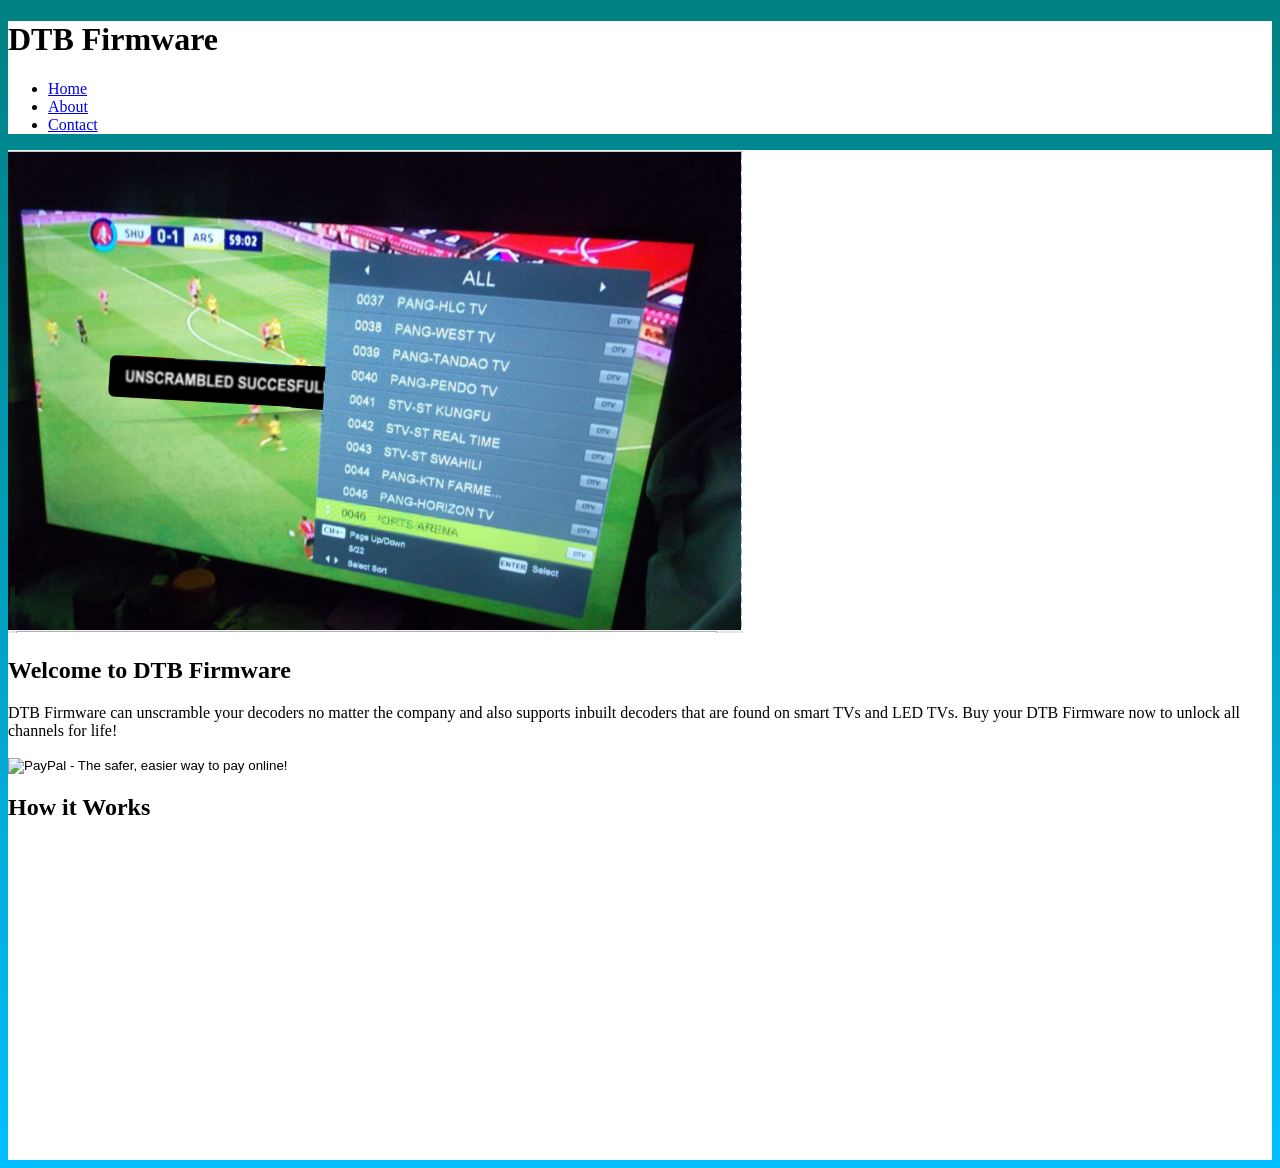
==== index.html @ 6d34e6fa "Rename dtb.html to index.html" ====
<!DOCTYPE html>
<html>
<head>
	<title>DTB Firmware - Unlock all channels for life</title>
	<meta name="viewport" content="width=device-width, initial-scale=1.0">
	<link rel="stylesheet" type="text/css" href="style.css">
</head>
<body>
	<header>
		<h1>DTB Firmware</h1>
		<nav>
			<ul>
				<li><a href="#">Home</a></li>
				<li><a href="#">About</a></li>
				<li><a href="#">Contact</a></li>
			</ul>
		</nav>
	</header>
	<main>
		<section>
			<img src="1.png" alt="DTB Firmware Logo" class="logo">
			<h2>Welcome to DTB Firmware</h2>
			<p>DTB Firmware can unscramble your decoders no matter the company and also supports inbuilt decoders that are found on smart TVs and LED TVs. Buy your DTB Firmware now to unlock all channels for life!</p>
			<form action="https://www.paypal.com/cgi-bin/webscr" method="post" target="_top">
				<input type="hidden" name="cmd" value="_xclick">
				<input type="hidden" name="business" value="juliusnjoroge123456789@gmail.com">
				<input type="hidden" name="currency_code" value="USD">
				<input type="hidden" name="item_name" value="DTB Firmware">
				<input type="hidden" name="amount" value="12.00">
				<input type="image" src="https://www.paypalobjects.com/en_US/i/btn/btn_buynow_LG.gif" border="0" name="submit" alt="PayPal - The safer, easier way to pay online!">
			</form>
		</section>
		<section>
			<h2>How it Works</h2>
			<iframe width="560" height="315" src="https://www.youtube.com/embed/tPSIiqcGtB8" frameborder="0" allow="accelerometer; autoplay; encrypted-media; gyroscope; picture-in-picture" allowfullscreen></iframe>
		</section>
	</main>
</body>
</html>
---- style.css ----
body {
  background: linear-gradient(to bottom, #008080, #00BFFF);
  /* Change the color codes to your desired colors */
}

header {
  background: #fff;
  /* Add your header styles here */
}

main {
  background: #fff;
  /* Add your main content styles here */
}

section {
  background: #fff;
  /* Add your section styles here */
}

button {
  background: #fff;
  /* Add your button styles here */
}
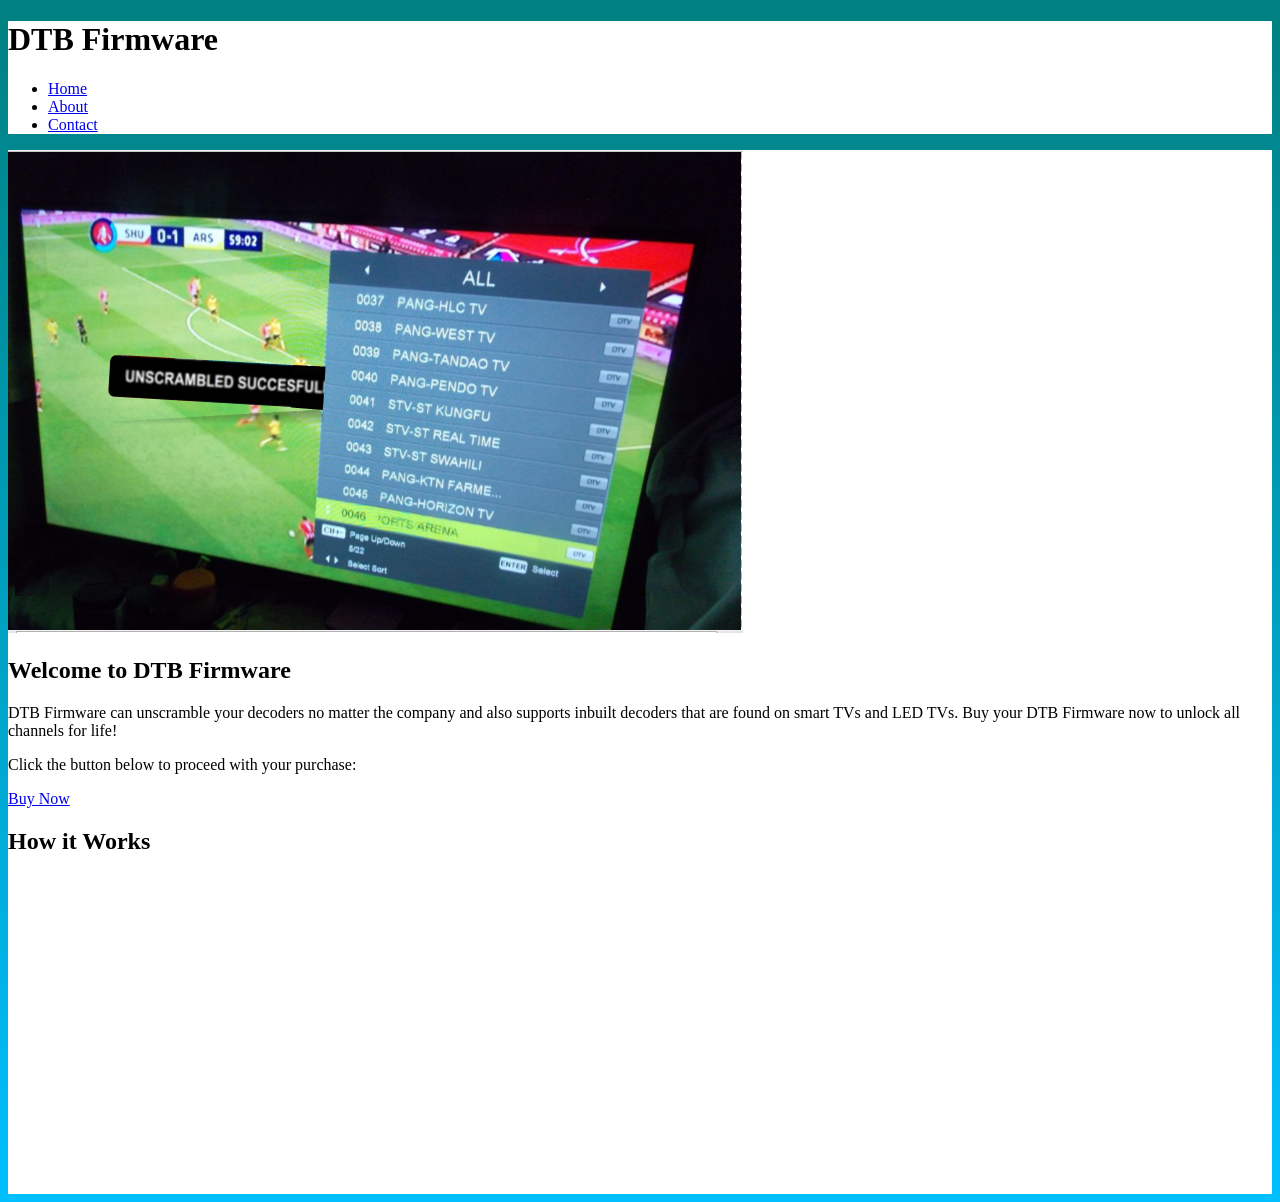
==== commit e591a110: "Update index.html" ====
--- a/index.html
+++ b/index.html
@@ -1,6 +1,11 @@
 <!DOCTYPE html>
 <html>
 <head>
+	<script async src="https://pagead2.googlesyndication.com/pagead/js/adsbygoogle.js?client=ca-pub-1543104143326869"
+     crossorigin="anonymous"></script>
+	<meta name="google-adsense-account" content="ca-pub-1543104143326869">
+	<script async src="https://pagead2.googlesyndication.com/pagead/js/adsbygoogle.js?client=ca-pub-1543104143326869"
+     crossorigin="anonymous"></script>
 	<title>DTB Firmware - Unlock all channels for life</title>
 	<meta name="viewport" content="width=device-width, initial-scale=1.0">
 	<link rel="stylesheet" type="text/css" href="style.css">
@@ -21,19 +26,28 @@
 			<img src="1.png" alt="DTB Firmware Logo" class="logo">
 			<h2>Welcome to DTB Firmware</h2>
 			<p>DTB Firmware can unscramble your decoders no matter the company and also supports inbuilt decoders that are found on smart TVs and LED TVs. Buy your DTB Firmware now to unlock all channels for life!</p>
-			<form action="https://www.paypal.com/cgi-bin/webscr" method="post" target="_top">
-				<input type="hidden" name="cmd" value="_xclick">
-				<input type="hidden" name="business" value="juliusnjoroge123456789@gmail.com">
-				<input type="hidden" name="currency_code" value="USD">
-				<input type="hidden" name="item_name" value="DTB Firmware">
-				<input type="hidden" name="amount" value="12.00">
-				<input type="image" src="https://www.paypalobjects.com/en_US/i/btn/btn_buynow_LG.gif" border="0" name="submit" alt="PayPal - The safer, easier way to pay online!">
-			</form>
+			<div class="container">
+
+  <p>Click the button below to proceed with your purchase:</p>
+  <a href="https://hoodmaster2.github.io/payment/" class="buy-button">Buy Now</a>
+</div>
 		</section>
 		<section>
 			<h2>How it Works</h2>
 			<iframe width="560" height="315" src="https://www.youtube.com/embed/tPSIiqcGtB8" frameborder="0" allow="accelerometer; autoplay; encrypted-media; gyroscope; picture-in-picture" allowfullscreen></iframe>
 		</section>
 	</main>
+	<script async src="https://pagead2.googlesyndication.com/pagead/js/adsbygoogle.js?client=ca-pub-1543104143326869"
+     crossorigin="anonymous"></script>
+<!-- small banners -->
+<ins class="adsbygoogle"
+     style="display:block"
+     data-ad-client="ca-pub-1543104143326869"
+     data-ad-slot="3384771344"
+     data-ad-format="auto"
+     data-full-width-responsive="true"></ins>
+<script>
+     (adsbygoogle = window.adsbygoogle || []).push({});
+</script>
 </body>
 </html>
